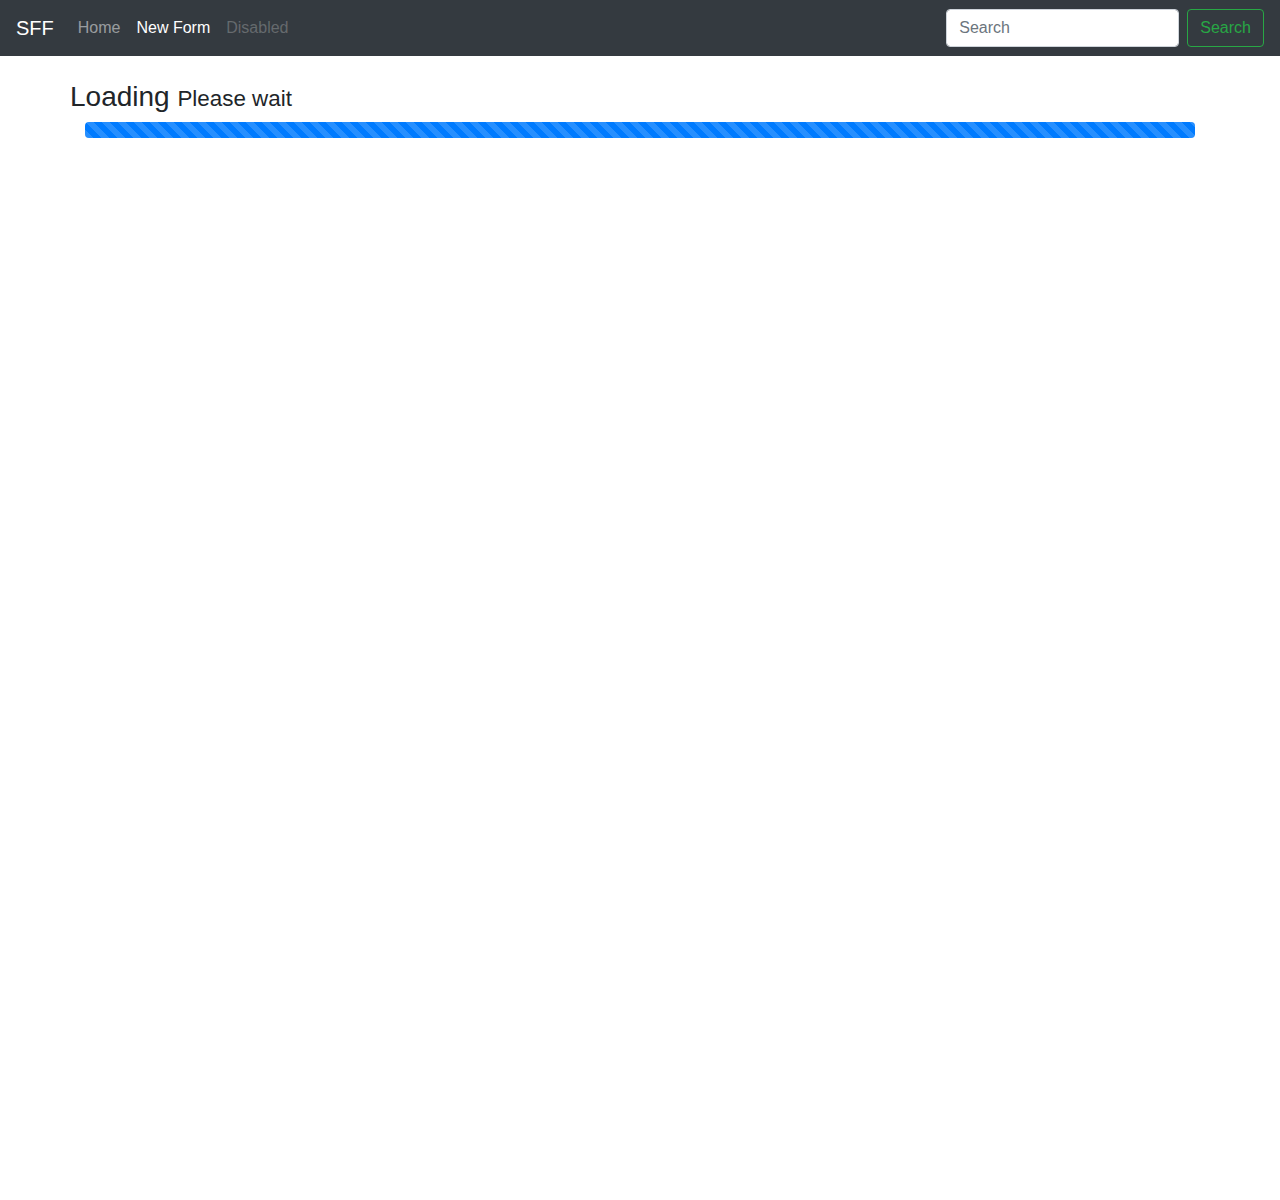
==== form.html @ de014d86 "initial commit with bulk of update" ====
<!DOCTYPE html>
<html lang="en">
<head>
    <meta charset="UTF-8">
    <meta name="viewport" content="width=device-width, initial-scale=1, shrink-to-fit=no">
    <title>Form Feeder</title>
    <link href="src/css/bootstrap.css" rel="stylesheet">
    <link href="src/css/offcanvas.css" rel="stylesheet">
    <link href="src/css/site.css" rel="stylesheet">
</head>
<body>
    <nav class="navbar navbar-expand-md navbar-dark bg-dark mb-4">
        <a class="navbar-brand" href="#">SFF</a>
        <button class="navbar-toggler collapsed" type="button" data-toggle="collapse" data-target="#navbarCollapse" aria-controls="navbarCollapse" aria-expanded="false" aria-label="Toggle navigation">
            <span class="navbar-toggler-icon"></span>
        </button>
        <div class="navbar-collapse collapse" id="navbarCollapse" style="">
            <ul class="navbar-nav mr-auto">
                <li class="nav-item">
                    <a class="nav-link" href="#">Home</a>
                </li>
                <li class="nav-item active">
                    <a class="nav-link" href="#">New Form</a>
                </li>
                <li class="nav-item">
                    <a class="nav-link disabled" href="#">Disabled</a>
                </li>
            </ul>
            <form class="form-inline mt-2 mt-md-0">
                <input class="form-control mr-sm-2" placeholder="Search" aria-label="Search" type="text">
                <button class="btn btn-outline-success my-2 my-sm-0" type="submit">Search</button>
            </form>
        </div>
    </nav>
    <div class="container" id="loaderPart" style="display: none">
        <div class="row">
            <h3 id="loaderTitle"> Loading <small>Please wait</small></h3>
        </div>
        <div class="progress">
            <div class="progress-bar progress-bar-striped progress-bar-animated"
                 role="progressbar" aria-valuenow="100" aria-valuemin="0" aria-valuemax="100" style="width: 100%"></div>
        </div>
    </div>
    <div class="container" id="feederPart">
        <div class="row" id="layoutPreview">
        </div>
    </div>

    <!-- Modal -->
    <div class="modal fade layoutPreview" id="previewModal" tabindex="-1" role="dialog" aria-labelledby="previewModalLabel" aria-hidden="true">
        <div class="modal-dialog" role="document">
            <div class="modal-content">
                <div class="modal-header">
                    <h5 class="modal-title" id="previewModalLabel"></h5>
                    <button type="button" class="close" data-dismiss="modal" aria-label="Close">
                        <span aria-hidden="true">&times;</span>
                    </button>
                </div>
                <div class="modal-body">
                    <canvas id="layoutPreviewCanvas"></canvas>
                </div>
                <!--<div class="modal-footer">
                    <button type="button" class="btn btn-secondary" data-dismiss="modal">Close</button>
                    <button type="button" class="btn btn-primary">Save changes</button>
                </div>-->
            </div>
        </div>
    </div>

    <!-- Scripts -->
    <script src="src/js/jquery.slim.min.js"></script>
    <script src="src/js/holder.min.js"></script>
    <script src="src/js/popper.min.js"></script>
    <script src="src/js/offcanvas.js"></script>
    <script src="src/js/bootstrap.min.js"></script>

    <!-- Site Script -->
    <script src="src/js/util.js"></script>
    <script src="src/js/formView.js"></script>
    <script>
        var view = new FormView();
        view.init();
    </script>
</body>
</html>
---- src/css/offcanvas.css ----
html,
body {
  overflow-x: hidden; /* Prevent scroll on narrow devices */
}

body {
  padding-top: 56px;
}

@media (max-width: 767.98px) {
  .offcanvas-collapse {
    position: fixed;
    top: 56px; /* Height of navbar */
    bottom: 0;
    width: 100%;
    padding-right: 1rem;
    padding-left: 1rem;
    overflow-y: auto;
    background-color: var(--gray-dark);
    transition: -webkit-transform .3s ease-in-out;
    transition: transform .3s ease-in-out;
    transition: transform .3s ease-in-out, -webkit-transform .3s ease-in-out;
    -webkit-transform: translateX(100%);
    transform: translateX(100%);
  }
  .offcanvas-collapse.open {
    -webkit-transform: translateX(-1rem);
    transform: translateX(-1rem); /* Account for horizontal padding on navbar */
  }
}

.nav-scroller {
  position: relative;
  z-index: 2;
  height: 2.75rem;
  overflow-y: hidden;
}

.nav-scroller .nav {
  display: -webkit-box;
  display: -ms-flexbox;
  display: flex;
  -ms-flex-wrap: nowrap;
  flex-wrap: nowrap;
  padding-bottom: 1rem;
  margin-top: -1px;
  overflow-x: auto;
  color: rgba(255, 255, 255, .75);
  text-align: center;
  white-space: nowrap;
  -webkit-overflow-scrolling: touch;
}

.nav-underline .nav-link {
  padding-top: .75rem;
  padding-bottom: .75rem;
  font-size: .875rem;
  color: var(--secondary);
}

.nav-underline .nav-link:hover {
  color: var(--blue);
}

.nav-underline .active {
  font-weight: 500;
  color: var(--gray-dark);
}

.text-white-50 { color: rgba(255, 255, 255, .5); }

.bg-purple { background-color: var(--purple); }

.border-bottom { border-bottom: 1px solid #e5e5e5; }

.box-shadow { box-shadow: 0 .25rem .75rem rgba(0, 0, 0, .05); }

.lh-100 { line-height: 1; }
.lh-125 { line-height: 1.25; }
.lh-150 { line-height: 1.5; }
---- src/css/site.css ----
body {
    margin: 0;
    padding: 0;
    min-height: 75rem;
}

.layoutPreview .modal-dialog {
    min-width: 100%;
    height: 100%;
    padding: 0;
    margin: 0;
}
.layoutPreview .modal-dialog .modal-content {
    height: 100%;
    min-height: 100%;
    height: auto;
    border-radius: 0;
}
.layoutPreview .modal-dialog .modal-content .modal-body{
    overflow: scroll;
}
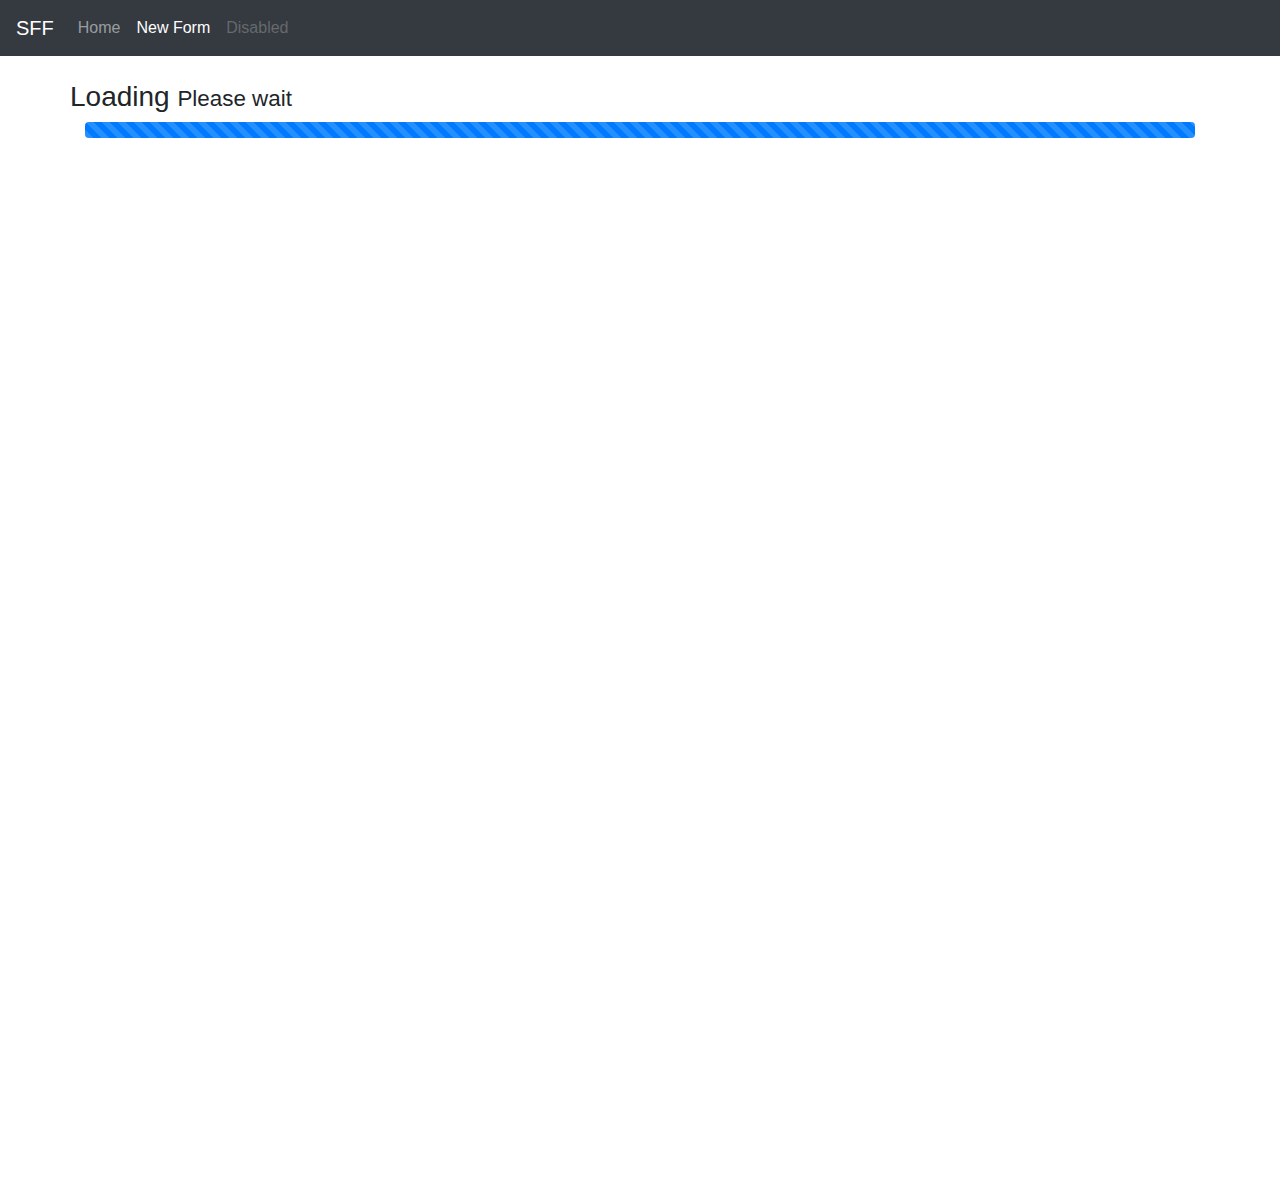
==== commit 6b8c9ba3: "Form Preview part Implementation stage 5" ====
--- a/form.html
+++ b/form.html
@@ -26,12 +26,13 @@
                     <a class="nav-link disabled" href="#">Disabled</a>
                 </li>
             </ul>
-            <form class="form-inline mt-2 mt-md-0">
+            <!--<form class="form-inline mt-2 mt-md-0">
                 <input class="form-control mr-sm-2" placeholder="Search" aria-label="Search" type="text">
                 <button class="btn btn-outline-success my-2 my-sm-0" type="submit">Search</button>
-            </form>
+            </form>-->
         </div>
     </nav>
+    <!-- Loader screen part -->
     <div class="container" id="loaderPart" style="display: none">
         <div class="row">
             <h3 id="loaderTitle"> Loading <small>Please wait</small></h3>
@@ -41,17 +42,32 @@
                  role="progressbar" aria-valuenow="100" aria-valuemin="0" aria-valuemax="100" style="width: 100%"></div>
         </div>
     </div>
-    <div class="container" id="feederPart">
+
+    <!-- Form Input part -->
+    <div class="container" id="inputPart" style="display: none">
         <div class="row" id="layoutPreview">
         </div>
     </div>
 
-    <!-- Modal -->
+    <!-- Result Preview part -->
+    <div class="container" id="resultPart" style="display: none">
+    </div>
+
+    <!-- Upload Modal -->
     <div class="modal fade layoutPreview" id="previewModal" tabindex="-1" role="dialog" aria-labelledby="previewModalLabel" aria-hidden="true">
         <div class="modal-dialog" role="document">
             <div class="modal-content">
                 <div class="modal-header">
                     <h5 class="modal-title" id="previewModalLabel"></h5>
+                    <div class="form-inline">
+                        <div class="form-group">
+                            <label>Image Threshould</label>
+                            <input id="thresholdChooser" type="number" max="255" min="0">
+                        </div>
+                        <div class="form-group">
+                            <button class="btn btn-primary btn-sm" onclick="view.onThresholdChange();">Change</button>
+                        </div>
+                    </div>
                     <button type="button" class="close" data-dismiss="modal" aria-label="Close">
                         <span aria-hidden="true">&times;</span>
                     </button>
--- a/src/css/site.css
+++ b/src/css/site.css
@@ -18,4 +18,20 @@
 }
 .layoutPreview .modal-dialog .modal-content .modal-body{
     overflow: scroll;
+}
+.templates-grid{
+    list-style: none;
+    margin: 0;
+    padding: 0;
+}
+.templates-grid li{
+    margin: 5px;
+    display: inline-block;
+}
+#formLayoutGrid .title{
+    font-weight: bold;
+}
+
+#formLayoutGrid form .form-group{
+    margin: 0;
 }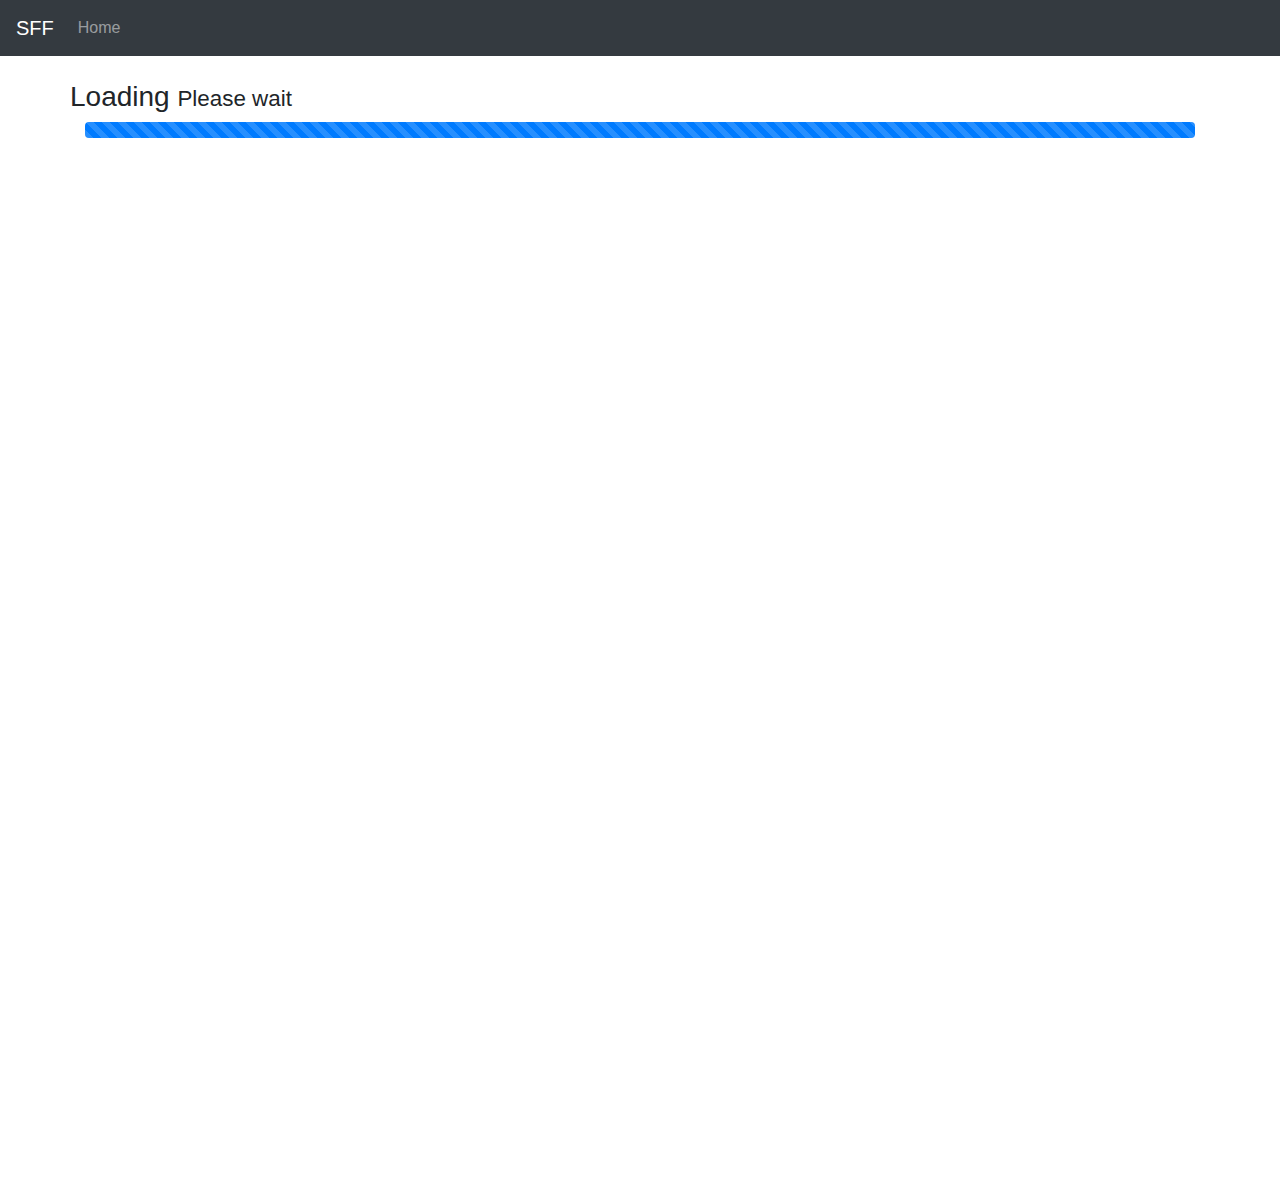
==== commit 833e9e1d: "Form Preview part Implementation stage 6" ====
--- a/form.html
+++ b/form.html
@@ -17,14 +17,14 @@
         <div class="navbar-collapse collapse" id="navbarCollapse" style="">
             <ul class="navbar-nav mr-auto">
                 <li class="nav-item">
-                    <a class="nav-link" href="#">Home</a>
+                    <a class="nav-link" href="index.html">Home</a>
                 </li>
                 <li class="nav-item active">
-                    <a class="nav-link" href="#">New Form</a>
+                    <a class="nav-link" id="activeTemplate" href="#"></a>
                 </li>
-                <li class="nav-item">
+                <!--<li class="nav-item">
                     <a class="nav-link disabled" href="#">Disabled</a>
-                </li>
+                </li>-->
             </ul>
             <!--<form class="form-inline mt-2 mt-md-0">
                 <input class="form-control mr-sm-2" placeholder="Search" aria-label="Search" type="text">
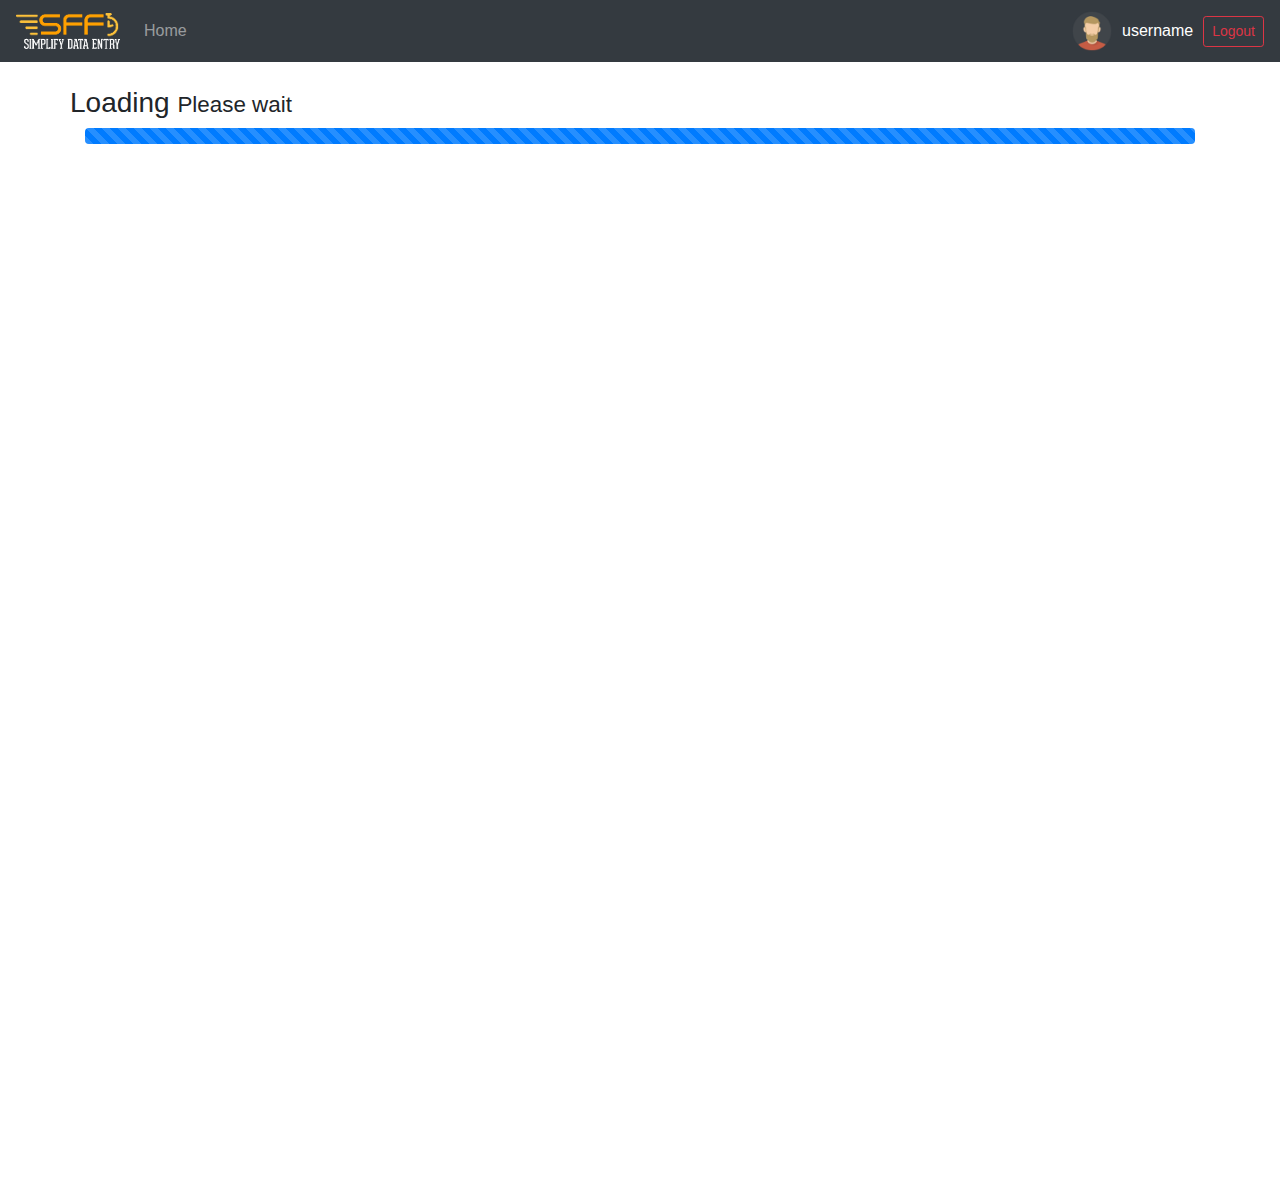
==== commit af51e926: "Form Preview part Implementation stage 6" ====
--- a/form.html
+++ b/form.html
@@ -10,7 +10,9 @@
 </head>
 <body>
     <nav class="navbar navbar-expand-md navbar-dark bg-dark mb-4">
-        <a class="navbar-brand" href="#">SFF</a>
+        <a class="navbar-brand" href="">
+            <img src="src/img/logo-small.png"/>
+        </a>
         <button class="navbar-toggler collapsed" type="button" data-toggle="collapse" data-target="#navbarCollapse" aria-controls="navbarCollapse" aria-expanded="false" aria-label="Toggle navigation">
             <span class="navbar-toggler-icon"></span>
         </button>
@@ -26,6 +28,15 @@
                     <a class="nav-link disabled" href="#">Disabled</a>
                 </li>-->
             </ul>
+            <form class="form-inline mt-2 mt-md-0" onsubmit="return false;">
+                <div class="form-group">
+                    <img src="src/img/user-ico.png" width="40" height="40"/>
+                </div>
+                <div class="form-group" style="margin-left: 10px; margin-right: 10px;">
+                    <label id="lbl_username">username</label>
+                </div>
+                <button class="btn btn-outline-danger btn-sm" onclick="loginView.onLogoutClick();">Logout</button>
+            </form>
             <!--<form class="form-inline mt-2 mt-md-0">
                 <input class="form-control mr-sm-2" placeholder="Search" aria-label="Search" type="text">
                 <button class="btn btn-outline-success my-2 my-sm-0" type="submit">Search</button>
@@ -59,17 +70,18 @@
             <div class="modal-content">
                 <div class="modal-header">
                     <h5 class="modal-title" id="previewModalLabel"></h5>
-                    <div class="form-inline">
+                    <div class="form-inline" style="margin: auto">
                         <div class="form-group">
                             <label>Image Threshould</label>
-                            <input id="thresholdChooser" type="number" max="255" min="0">
+                            <input id="thresholdChooser" class="form-control" style="margin-left: 10px;" type="number" max="255" min="0">
                         </div>
-                        <div class="form-group">
-                            <button class="btn btn-primary btn-sm" onclick="view.onThresholdChange();">Change</button>
+                        <div class="form-group" style="margin-left: 10px;">
+                            <button class="btn btn-primary" onclick="view.onThresholdChange();">Change</button>
                         </div>
                     </div>
-                    <button type="button" class="close" data-dismiss="modal" aria-label="Close">
-                        <span aria-hidden="true">&times;</span>
+                    <button type="button" class="btn btn-success" data-dismiss="modal" aria-label="Close">
+                        Done
+                        <!--<span aria-hidden="true">&times;</span>-->
                     </button>
                 </div>
                 <div class="modal-body">
@@ -93,7 +105,14 @@
     <!-- Site Script -->
     <script src="src/js/util.js"></script>
     <script src="src/js/formView.js"></script>
+    <script src="src/js/loginView.js"></script>
     <script>
+        //Login View
+        var loginView = new LoginView();
+        loginView.init();
+        loginView.checkAndDisplayUserDetails();
+
+        //Form View
         var view = new FormView();
         view.init();
     </script>
--- a/src/css/site.css
+++ b/src/css/site.css
@@ -34,4 +34,8 @@
 
 #formLayoutGrid form .form-group{
     margin: 0;
+}
+
+#lbl_username{
+    color: #ffffff;
 }